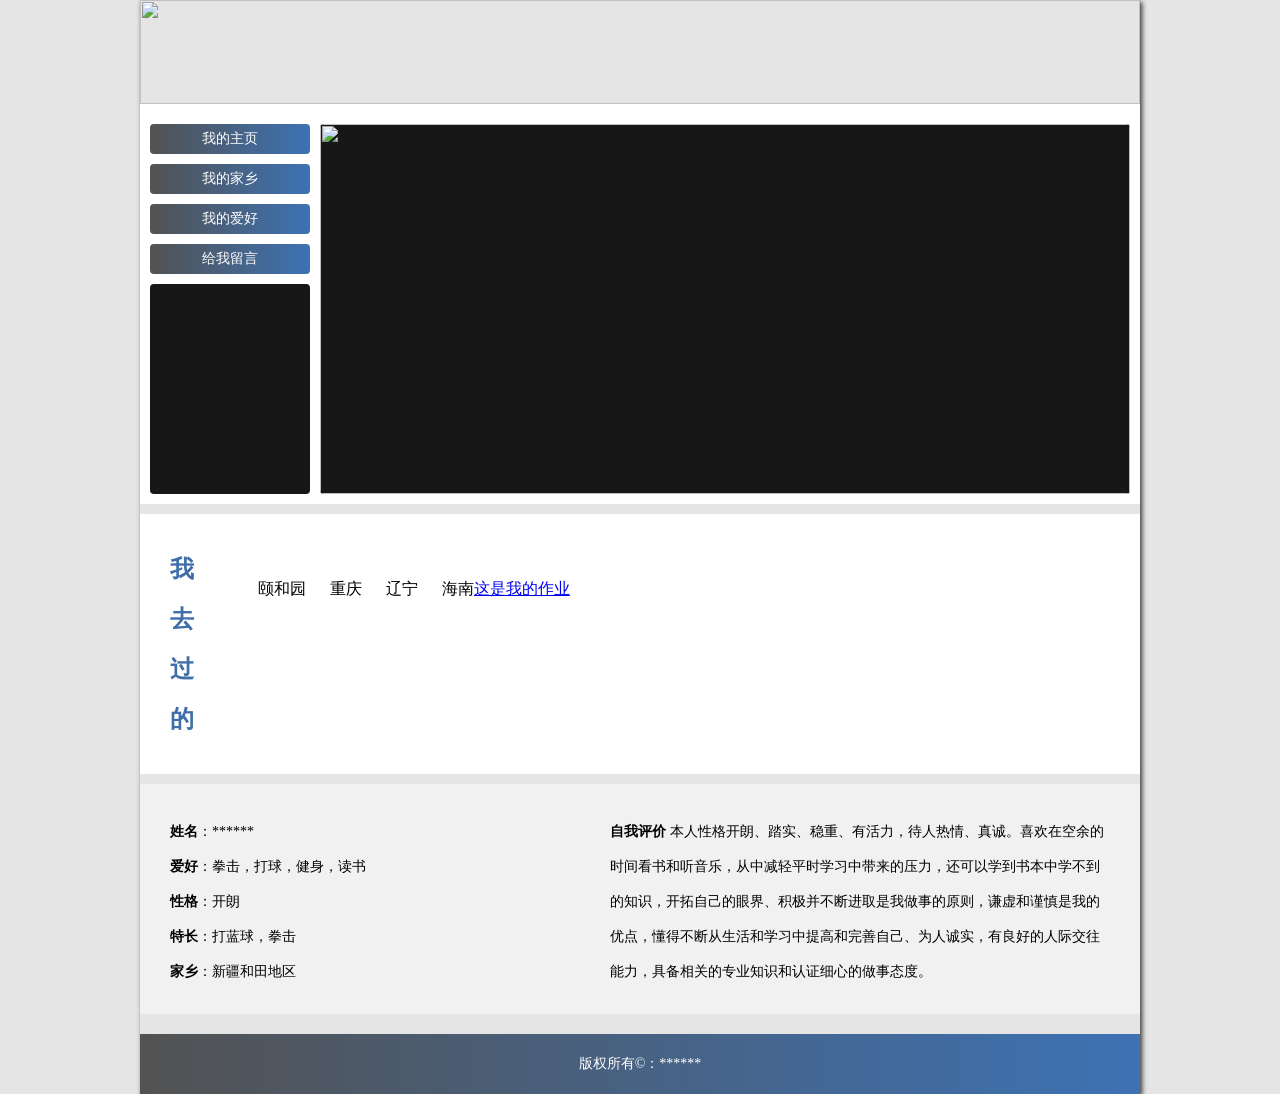
==== index.html @ a72dc168 "Update index.html" ====
<!DOCTYPE html>
<html lang="en">

<head>
    <meta charset="UTF-8">
    <meta http-equiv="X-UA-Compatible" content="IE=edge">
    <meta name="viewport" content="width=device-width, initial-scale=1.0">
    <title>个人博客</title>
    <link rel="stylesheet" href="css.css">
</head>

<body>
    <div id="bigbox">
        <div id="title">
            <img src="picture/bg.png" alt="">
            <div>
                <img src="picture/touxiang.png" alt="">
            </div>
        </div>
        <div id="mian">
            <div id="mian_left">
                <a href="">我的主页</a>
                <a href="jiaixang.html">我的家乡</a>
                <a href="aihao.html">我的爱好</a>
                <a href="liuyan.html">给我留言</a>
                <div id="bg2">
                    <img src="picture/bg2.png" alt="">
                </div>
            </div>
            <div id="mian_right">
                <div class="content">
                    <ul class="wrapper">
                        <li><img src="picture/banner.png"></li>
                        <li><img src="picture/banner1.png"></li>
                        <li><img src="picture/banner2.png"></li>
                        <li><img src="picture/banner.png"></li>
                    </ul>
                    <ul class="radius">
                    </ul>
                    <div class="prev">
                        <span>
                            < </span>
                    </div>
                    <div class="next">
                        <span>></span>
                    </div>
                </div>
            </div>
        </div>
        <div id="main2">
            <p class="title">
                我去过的
            </p>
            <div id="tupian">
                <img src="picture/l1.png" alt="">
                <p>颐和园</p>
            </div>
            <div id="tupian">
                <img src="picture/l2.png" alt="">
                <p>重庆</p>
            </div>
            <div id="tupian">
                <img src="picture/l3.png" alt="">
                <p>辽宁</p>
            </div>
            <div id="tupian">
                <img src="picture/l4.png" alt="">
                <p>海南<a href="https://github.com/Czl3174/Czl3174.github.io/blob/main/%E5%AE%9E%E9%AA%8C%E4%B8%89.html" title="欢迎访问我的作业!" target=_self>这是我的作业</a></p>
            </div>
        </div>
        <div id="main3">
            <p>
                <span>姓名</span>：******<br>
                <span>爱好</span>：拳击，打球，健身，读书<br>
                <span>性格</span>：开朗<br>
                <span>特长</span>：打蓝球，拳击<br>
                <span>家乡</span>：新疆和田地区
            </p>
            <p>
                <span>自我评价</span>
                本人性格开朗、踏实、稳重、有活力，待人热情、真诚。喜欢在空余的时间看书和听音乐，从中减轻平时学习中带来的压力，还可以学到书本中学不到的知识，开拓自己的眼界、积极并不断进取是我做事的原则，谦虚和谨慎是我的优点，懂得不断从生活和学习中提高和完善自己、为人诚实，有良好的人际交往能力，具备相关的专业知识和认证细心的做事态度。
            </p>
        </div>
        <footer>
            <p>版权所有©：******</p>
        </footer>
    </div>
</body>
<script src="js/js.js"></script>

</html>
---- css.css ----
* {
    margin: 0px;
    padding: 0px;
    list-style: none;
}

body {
    background-color: #E5E5E5;

}

#bigbox {
    width: 1000px;
    margin: 0 auto;
    -moz-box-shadow: 2px 2px 5px #333333;
    -webkit-box-shadow: 2px 2px 5px #333333;
    box-shadow: 2px 2px 5px #333333;
}

#title {
    position: relative;
    width: 1000px;
    font-size: 0px;
}

#title>img {
    width: 1000px;
    height: 104px;
}

#title div img {
    position: absolute;
    width: 80px;
    top: 12px;
    left: 50px;
    border-radius: 50%;
}

#mian {
    background-color: #fff;
    padding-top: 10px;
    font-size: 0px;
}

#mian>div {
    font-size: 16px;
}

#mian_left {
    width: 180px;
    display: inline-block;
    height: 390px;

}

#mian_left a {
    display: inline-block;
    text-align: center;
    width: 160px;
    background: #525252;
    /* fallback for old browsers */
    background: -webkit-linear-gradient(to right, rgb(82, 82, 82), rgb(61, 114, 180));
    /* Chrome 10-25, Safari 5.1-6 */
    background: linear-gradient(to right, rgb(82, 82, 82), rgb(61, 114, 180));
    /* W3C, IE 10+/ Edge, Firefox 16+, Chrome 26+, Opera 12+, Safari 7+ */
    height: 30px;
    margin-left: 10px;
    text-decoration: none;
    color: #fff;
    line-height: 30px;
    border-radius: 4px;
    margin-top: 10px;
    font-size: 14px;
}

#mian_left a:hover {
    color: #171717;
    font-weight: bold;
}

#mian_right {
    height: 370px;
    width: 810px;
    background-color: #171717;
    display: inline-block;
    border-radius: 4px;
    overflow: hidden;
}

#bg2 {
    margin-top: 10px;
    width: 160px;
    margin-left: 10px;
    height: 210px;
    background-color: #171717;
    border-radius: 4px;
    overflow: hidden;
}

* {
    margin: 0;
    padding: 0;
}

.content {
    width: 810px;
    height: 370px;
    position: relative;
    overflow: hidden;
    margin: 0 auto;
}

.wrapper {
    width: 400%;
    height: 100%;
    margin: 0;
    padding: 0;
    position: absolute;
    top: 0;
    left: 0;
    display: flex;
    transition: none;
}

.wrapper li {
    flex: 1;
    list-style: none;
    margin: 0;
    padding: 0;
}

.wrapper li img {
    width: 810px;
    height: 370px;
}

.radius {
    height: 12px;
    margin: 0;
    padding: 0;
    position: absolute;
    bottom: 10px;
    left: 10px;
    display: flex;
    align-items: center;
}

.radius li {
    width: 8px;
    height: 8px;
    border-radius: 50%;
    background-color: white;
    opacity: 0.6;
    margin: 0 3px;
    padding: 0;
    list-style: none;
}

.radius-active {
    opacity: 1 !important;
    border: 2px solid rgb(255, 255, 255, 0.5);
    background-clip: padding-box;
}

.prev {
    width: 23px;
    line-height: 34px;
    text-align: center;
    position: absolute;
    left: 0;
    top: 50%;
    margin-top: -17px;
    background-color: darkgray;
    opacity: 0;
}

.next {
    width: 23px;
    line-height: 34px;
    text-align: center;
    position: absolute;
    right: 0;
    top: 50%;
    margin-top: -17px;
    background-color: darkgray;
    opacity: 0;
}

.prev span,
.next span {
    font-weight: bold;
    color: white;
    font-size: 18px;
}

#bg2 img {
    width: 160px;
}

#main2 {
    padding-top: 30px;
    padding-bottom: 30px;
    font-size: 0px;
    width: 1000px;
    background-color: #fff;
    margin-top: 10px;
    display: flex;

}

#tupian {
    display: inline-block;
    text-align: center;
    margin-left: 24px;
    line-height: 30px;

}

#tupian img {
    height: 200px;
    border-radius: 4px;
}

.title {
    display: inline-block;
    font-size: 24px !important;
    width: 24px;
    margin-left: 30px;
    font-weight: bold;
    color: #3F6EA9;
    line-height: 50px;
    margin-right: 40px;
}

#main2 p {
    font-size: 16px;
}

#main3 {
    position: relative;
    width: 1000px;
    height: 170px;
    padding-top: 30px;
    padding-bottom: 30px;
    background-color: #F1F1F1;
    margin-top: 10px;
    margin-bottom: 20px;
}

#main3 p {
    font-size: 14px;
    line-height: 35px;
    margin-left: 30px;
}

#main3 p:last-child {
    position: absolute;
    right: 30px;
    top: 30px;
    width: 500px;
}

#main3 span {
    font-weight: bold;
}

footer {
    width: 1000px;
    text-align: center;
    line-height: 60px;
    background: #525252;
    /* fallback for old browsers */
    background: -webkit-linear-gradient(to right, rgb(82, 82, 82), rgb(61, 114, 180));
    /* Chrome 10-25, Safari 5.1-6 */
    background: linear-gradient(to right, rgb(82, 82, 82), rgb(61, 114, 180));
    /* W3C, IE 10+/ Edge, Firefox 16+, Chrome 26+, Opera 12+, Safari 7+ */
    color: #fff;
    font-size: 14px;
}

#main4 {
    width: 1000px;
    margin-top: 10px;
    margin-bottom: 20px;
    padding-top: 30px;
    padding-bottom: 30px;
    background-color: #F1F1F1;
}

#main4 p {
    width: 980px;
    margin-left: 10px;
    text-indent: 28px;
    font-size: 16px;
    line-height: 30px;
}

#main4 span {
    font-size: 30px;
    font-weight: bold;
}

#main5 {
    width: 1000px;
    margin-top: 10px;
    margin-bottom: 20px;
    padding-top: 30px;
    padding-bottom: 30px;
    line-height: 50px;
    background-color: #F1F1F1;
}

#main5 h3 {
    text-align: center;
}

#main5 div {
    margin: 0 auto;
    width: 300px;
}

#main5 span {
    display: inline-block;
    width: 70px;
}

button {
    width: 100px;
    height: 30px;
    margin-left: 80px;
}
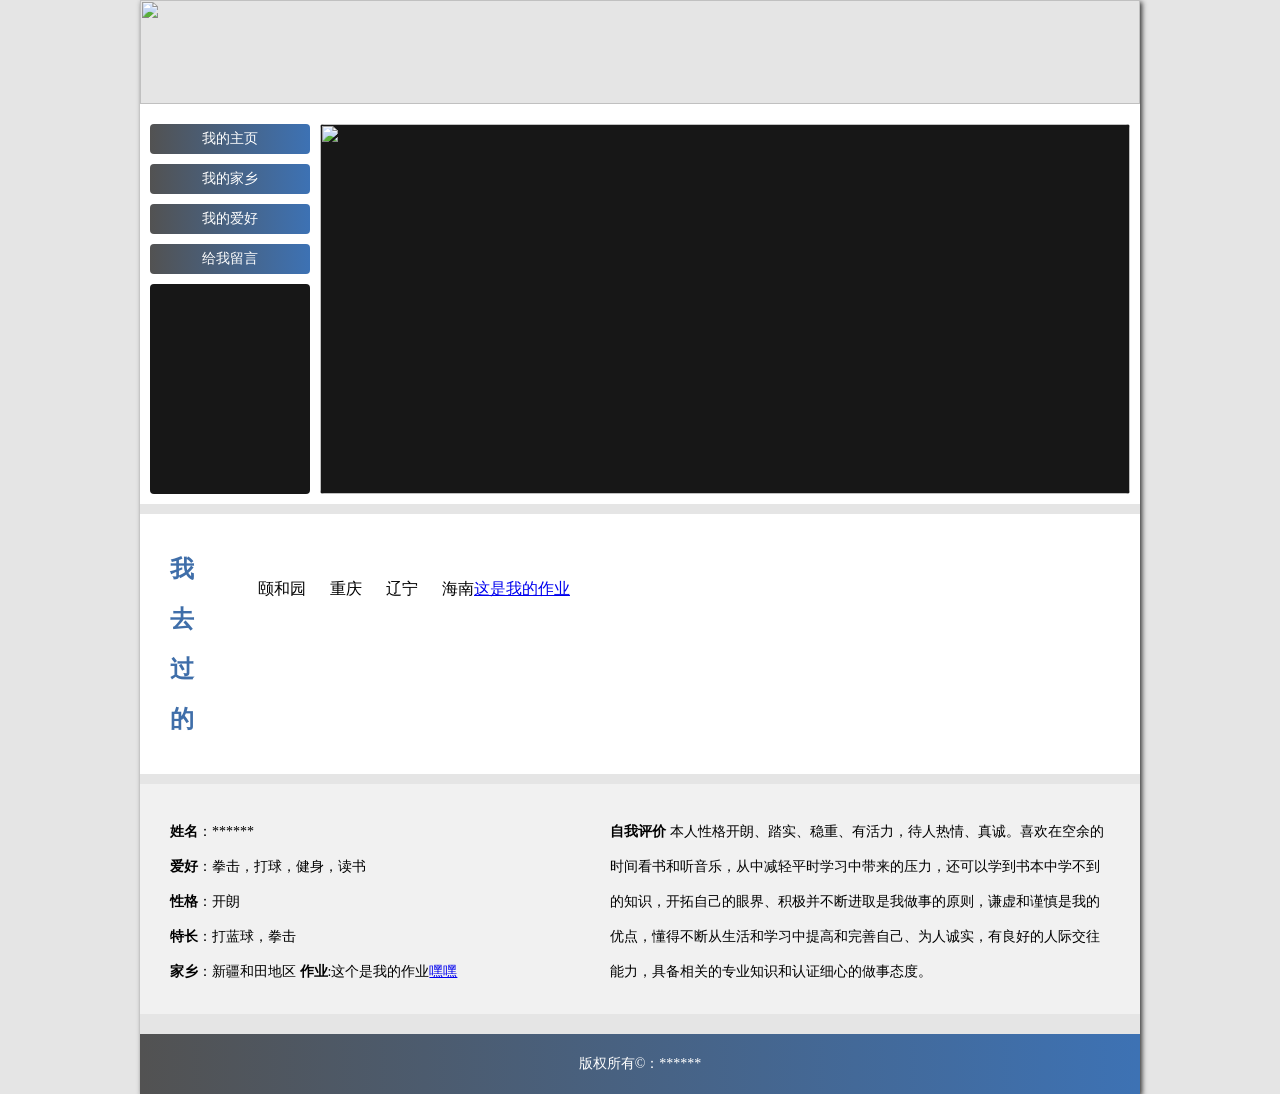
==== commit 67cbddd3: "Update index.html" ====
--- a/index.html
+++ b/index.html
@@ -75,6 +75,7 @@
                 <span>性格</span>：开朗<br>
                 <span>特长</span>：打蓝球，拳击<br>
                 <span>家乡</span>：新疆和田地区
+                <span>作业</span>:这个是我的作业<a href="实验三.hmtl" title="这个是我的作业哦！">嘿嘿</a>
             </p>
             <p>
                 <span>自我评价</span>
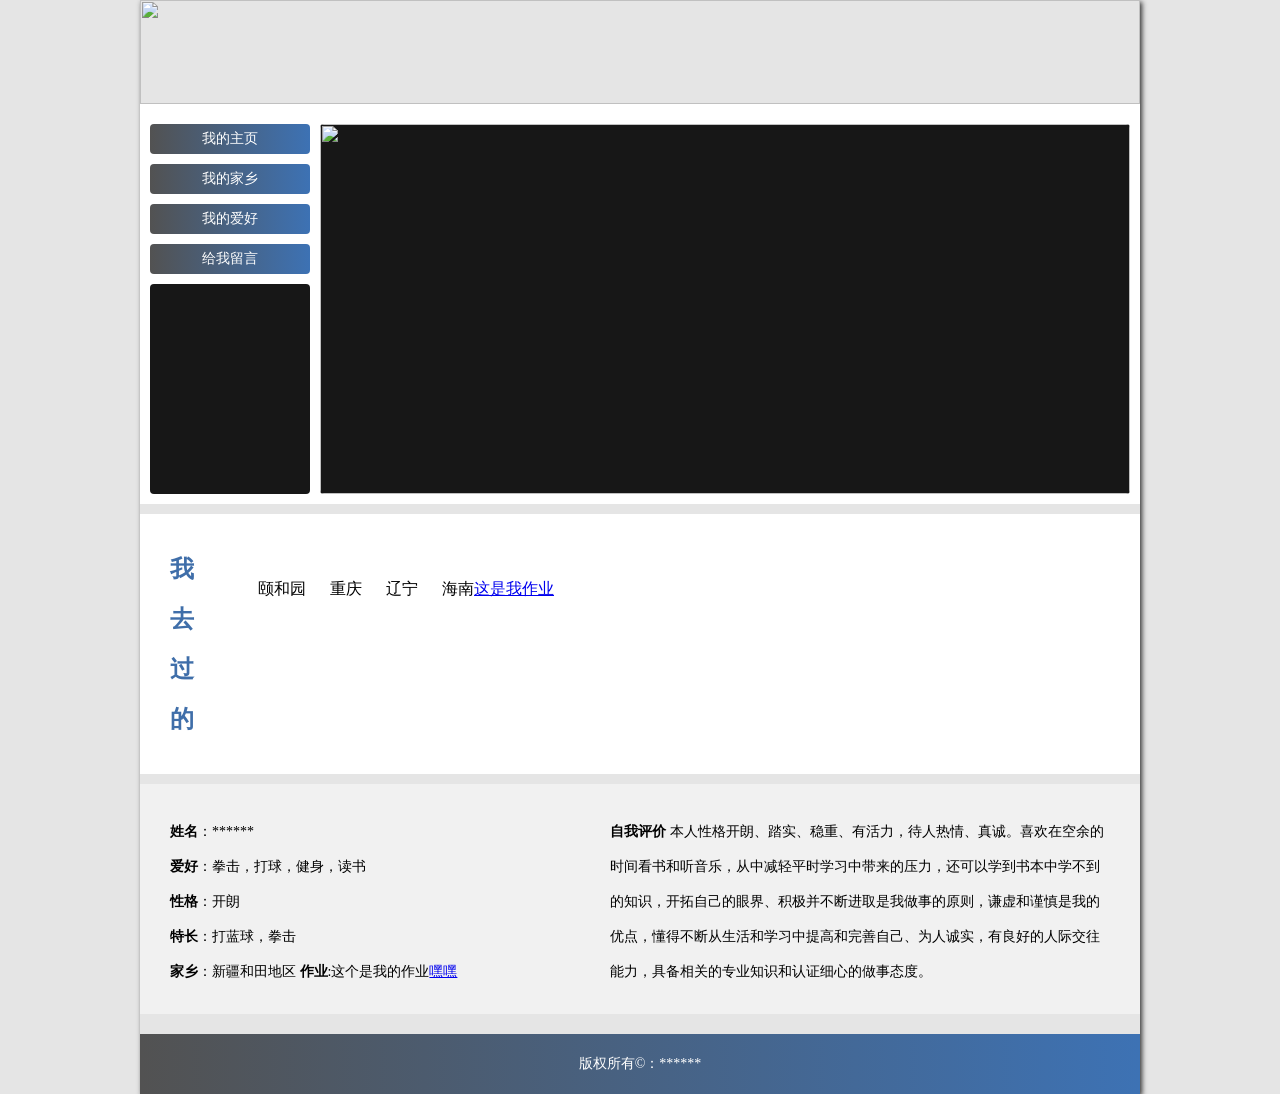
==== commit 69b741fc: "Update index.html" ====
--- a/index.html
+++ b/index.html
@@ -65,7 +65,7 @@
             </div>
             <div id="tupian">
                 <img src="picture/l4.png" alt="">
-                <p>海南<a href="https://github.com/Czl3174/Czl3174.github.io/blob/main/%E5%AE%9E%E9%AA%8C%E4%B8%89.html" title="欢迎访问我的作业!" target=_self>这是我的作业</a></p>
+                <p>海南<a href="实验三.html">这是我作业</a></p>
             </div>
         </div>
         <div id="main3">
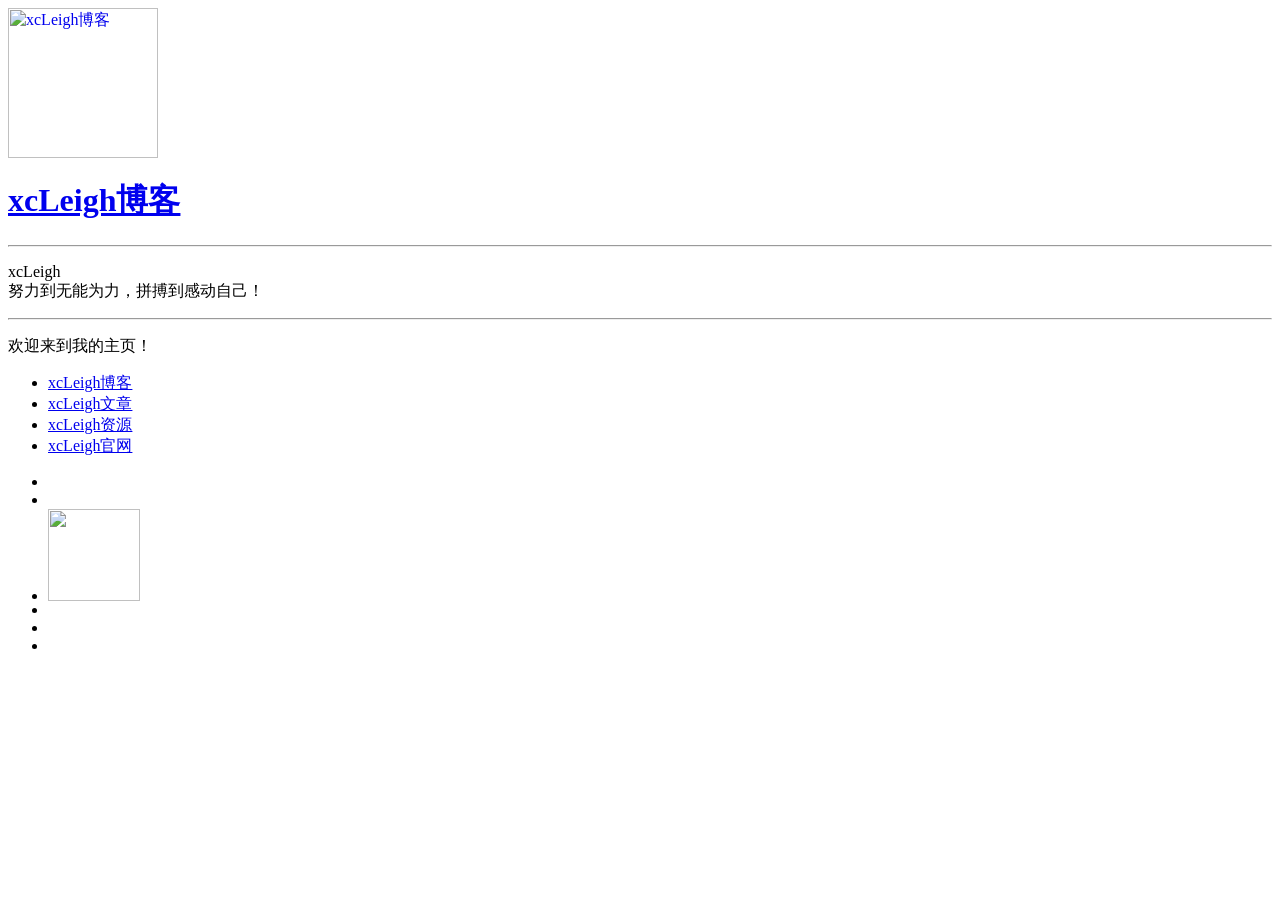
==== commit 4782cf60: "Add files via upload" ====
--- a/index.html
+++ b/index.html
@@ -1,92 +1,86 @@
-<!DOCTYPE html>
-<html lang="en">
-
-<head>
-    <meta charset="UTF-8">
-    <meta http-equiv="X-UA-Compatible" content="IE=edge">
-    <meta name="viewport" content="width=device-width, initial-scale=1.0">
-    <title>个人博客</title>
-    <link rel="stylesheet" href="css.css">
-</head>
-
-<body>
-    <div id="bigbox">
-        <div id="title">
-            <img src="picture/bg.png" alt="">
-            <div>
-                <img src="picture/touxiang.png" alt="">
-            </div>
-        </div>
-        <div id="mian">
-            <div id="mian_left">
-                <a href="">我的主页</a>
-                <a href="jiaixang.html">我的家乡</a>
-                <a href="aihao.html">我的爱好</a>
-                <a href="liuyan.html">给我留言</a>
-                <div id="bg2">
-                    <img src="picture/bg2.png" alt="">
-                </div>
-            </div>
-            <div id="mian_right">
-                <div class="content">
-                    <ul class="wrapper">
-                        <li><img src="picture/banner.png"></li>
-                        <li><img src="picture/banner1.png"></li>
-                        <li><img src="picture/banner2.png"></li>
-                        <li><img src="picture/banner.png"></li>
-                    </ul>
-                    <ul class="radius">
-                    </ul>
-                    <div class="prev">
-                        <span>
-                            < </span>
-                    </div>
-                    <div class="next">
-                        <span>></span>
-                    </div>
-                </div>
-            </div>
-        </div>
-        <div id="main2">
-            <p class="title">
-                我去过的
-            </p>
-            <div id="tupian">
-                <img src="picture/l1.png" alt="">
-                <p>颐和园</p>
-            </div>
-            <div id="tupian">
-                <img src="picture/l2.png" alt="">
-                <p>重庆</p>
-            </div>
-            <div id="tupian">
-                <img src="picture/l3.png" alt="">
-                <p>辽宁</p>
-            </div>
-            <div id="tupian">
-                <img src="picture/l4.png" alt="">
-                <p>海南<a href="实验三.html">这是我作业</a></p>
-            </div>
-        </div>
-        <div id="main3">
-            <p>
-                <span>姓名</span>：******<br>
-                <span>爱好</span>：拳击，打球，健身，读书<br>
-                <span>性格</span>：开朗<br>
-                <span>特长</span>：打蓝球，拳击<br>
-                <span>家乡</span>：新疆和田地区
-                <span>作业</span>:这个是我的作业<a href="实验三.hmtl" title="这个是我的作业哦！">嘿嘿</a>
-            </p>
-            <p>
-                <span>自我评价</span>
-                本人性格开朗、踏实、稳重、有活力，待人热情、真诚。喜欢在空余的时间看书和听音乐，从中减轻平时学习中带来的压力，还可以学到书本中学不到的知识，开拓自己的眼界、积极并不断进取是我做事的原则，谦虚和谨慎是我的优点，懂得不断从生活和学习中提高和完善自己、为人诚实，有良好的人际交往能力，具备相关的专业知识和认证细心的做事态度。
-            </p>
-        </div>
-        <footer>
-            <p>版权所有©：******</p>
-        </footer>
-    </div>
-</body>
-<script src="js/js.js"></script>
-
-</html>
+<body>
+    <span class="mobile btn-mobile-menu">
+        <i class="fa fa-bars btn-mobile-menu__icon"></i>
+        <i class="fa fa-chevron-circle-up btn-mobile-close__icon hidden"></i>
+    </span>
+    <div class="panel-main">
+        <div class="panel-main__inner panel-inverted">
+            <div class="panel-main__content">
+                <a href="https://blog.csdn.net/weixin_43151418?type=blog" title="xcLeigh博客"><img src="img/girl.png"
+                        width="150" alt="xcLeigh博客" class="panel-cover__logo logo"></a>
+                <h1 class="panel-cover__title panel-title"><a href="https://blog.csdn.net/weixin_43151418?type=blog"
+                        title="xcLeigh">xcLeigh博客</a></h1>
+                <span class="panel-cover__subtitle panel-subtitle">
+                    <hr class="panel-cover__divider">
+                    <p class="panel-cover__description">xcLeigh</br>努力到无能为力，拼搏到感动自己！</p>
+                    <hr class="panel-cover__divider">
+                    <p class="panel-cover__description">欢迎来到我的主页！</p>
+                    <div class="navigation-wrapper">
+                        <div>
+                            <nav class="cover-navigation cover-navigation--primary">
+                                <ul class="navigation">
+                                    <li class="navigation__item"><a href="https://blog.csdn.net/weixin_43151418"
+                                            title="xcLeigh博客">xcLeigh博客</a></li>
+                                    <li class="navigation__item"><a
+                                            href="https://blog.csdn.net/weixin_43151418?type=blog"
+                                            title="xcLeigh文章">xcLeigh文章</a></li>
+                                    <li class="navigation__item"><a
+                                            href="https://blog.csdn.net/weixin_43151418?type=download"
+                                            title="xcLeigh资源">xcLeigh资源</a></li>
+                                    <li class="navigation__item"><a href="https://www.xcsharp.top/"
+                                            title="xcLeigh官网">xcLeigh官网</a></li>
+                                </ul>
+                            </nav>
+                        </div>
+                        <div>
+                            <nav class="cover-navigation navigation--social">
+                                <ul class="navigation">
+                                    <li class="navigation__item">
+                                        <a href="https://blog.csdn.net/weixin_43151418?type=blog" title="我的博客"
+                                            target="_blank">
+                                            <i class="social fa fa-weibo"></i>
+                                        </a>
+                                    </li>
+                                    <li class="navigation__item">
+                                        <a href="http://wpa.qq.com/msgrd?v=3&uin=1376174032&site=qq&menu=yes" title="QQ"
+                                            target="_blank">
+                                            <i class="social fa fa-qq"></i>
+                                        </a>
+                                    </li>
+                                    <li class="navigation__item">
+                                        <a data-v="" href="#" title="扫一扫加我微信" class="wechat">
+                                            <div data-v="" class="qrCode">
+                                                <img data-v="" src="img/csdn.png" width="92"
+                                                    onclick="window.open('https://blog.csdn.net/weixin_43151418?type=blog')">
+                                                <div data-v="" class="triangle-down"></div>
+                                            </div>
+                                            <i class="social fa fa-weixin"></i>
+                                        </a>
+                                    </li>
+                                    <li class="navigation__item">
+                                        <a href="https://blog.csdn.net/weixin_43151418?type=download" title="资源源码"
+                                            target="_blank">
+                                            <i class="social fa fa-telegram"></i>
+                                        </a>
+                                    </li>
+                                    <li class="navigation__item">
+                                        <a href="https://blog.csdn.net/weixin_43151418?type=blog" rel="author"
+                                            title="RSS" target="_blank">
+                                            <i class="social fa fa-rss"></i>
+                                        </a>
+                                    </li>
+                                    <li class="navigation__item">
+                                        <a href="mailto:1376174032@qq.com" title="发邮件给我">
+                                            <i class="social fa fa-envelope"></i>
+                                        </a>
+                                    </li>
+                                </ul>
+                            </nav>
+                        </div>
+                    </div>
+            </div>
+        </div>
+        <div class="panel-cover--overlay cover-slate"></div>
+    </div>
+    </header>
+</body>
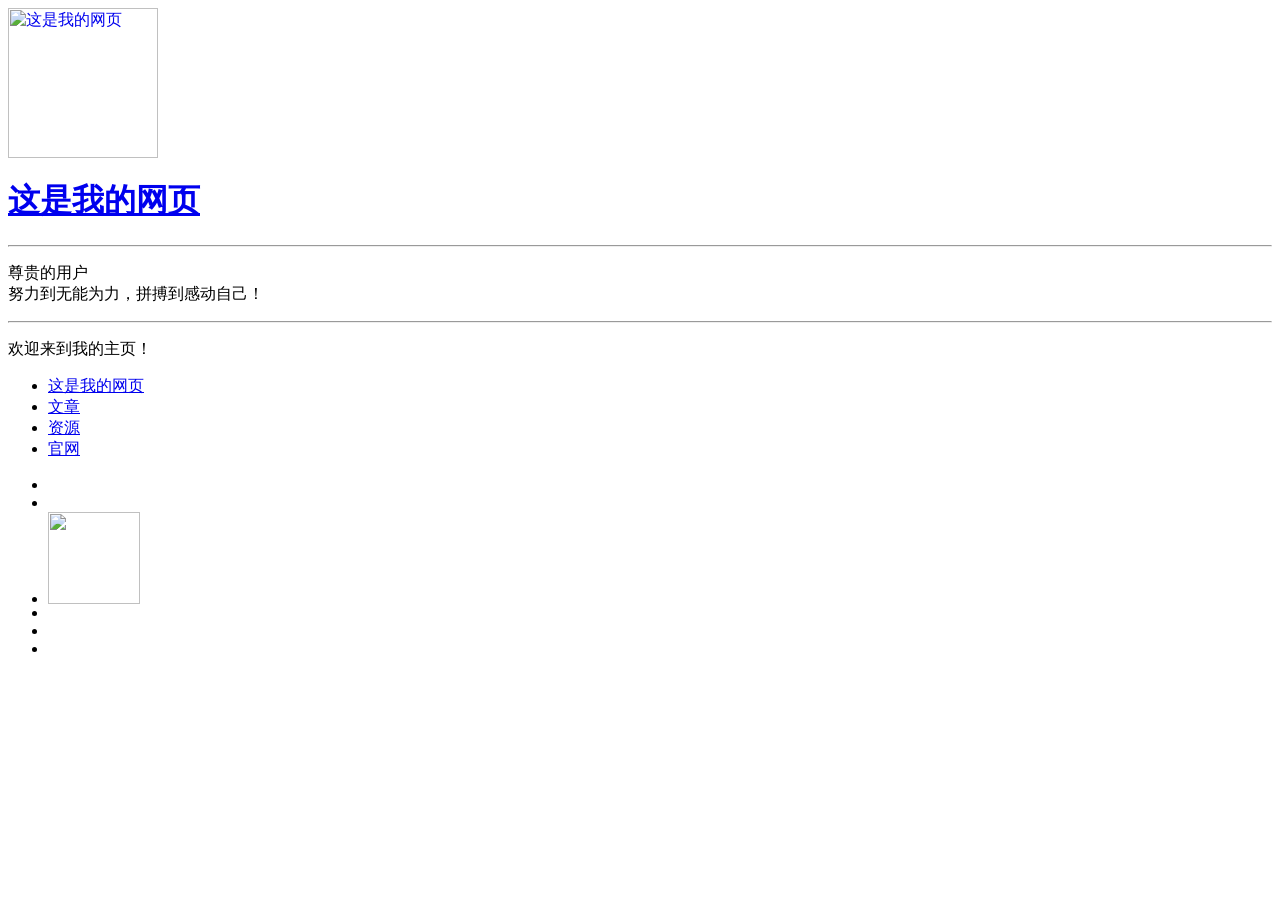
==== commit 2504554c: "Update index.html" ====
--- a/index.html
+++ b/index.html
@@ -6,13 +6,13 @@
     <div class="panel-main">
         <div class="panel-main__inner panel-inverted">
             <div class="panel-main__content">
-                <a href="https://blog.csdn.net/weixin_43151418?type=blog" title="xcLeigh博客"><img src="img/girl.png"
-                        width="150" alt="xcLeigh博客" class="panel-cover__logo logo"></a>
+                <a href="wallhaven-2879mg.png" title="小测试"><img src="img/wallhaven-2879mg" width="150" alt="这是我的网页"
+                        class="panel-cover__logo logo"></a>
                 <h1 class="panel-cover__title panel-title"><a href="https://blog.csdn.net/weixin_43151418?type=blog"
-                        title="xcLeigh">xcLeigh博客</a></h1>
+                        title="尊贵的用户">这是我的网页</a></h1>
                 <span class="panel-cover__subtitle panel-subtitle">
                     <hr class="panel-cover__divider">
-                    <p class="panel-cover__description">xcLeigh</br>努力到无能为力，拼搏到感动自己！</p>
+                    <p class="panel-cover__description">尊贵的用户</br>努力到无能为力，拼搏到感动自己！</p>
                     <hr class="panel-cover__divider">
                     <p class="panel-cover__description">欢迎来到我的主页！</p>
                     <div class="navigation-wrapper">
@@ -20,15 +20,15 @@
                             <nav class="cover-navigation cover-navigation--primary">
                                 <ul class="navigation">
                                     <li class="navigation__item"><a href="https://blog.csdn.net/weixin_43151418"
-                                            title="xcLeigh博客">xcLeigh博客</a></li>
+                                            title="这是我的网页">这是我的网页</a></li>
                                     <li class="navigation__item"><a
-                                            href="https://blog.csdn.net/weixin_43151418?type=blog"
-                                            title="xcLeigh文章">xcLeigh文章</a></li>
+                                            href="https://blog.csdn.net/weixin_43151418?type=blog" title="这是我的网页">文章</a>
+                                    </li>
                                     <li class="navigation__item"><a
                                             href="https://blog.csdn.net/weixin_43151418?type=download"
-                                            title="xcLeigh资源">xcLeigh资源</a></li>
+                                            title="这是我的网页">资源</a></li>
                                     <li class="navigation__item"><a href="https://www.xcsharp.top/"
-                                            title="xcLeigh官网">xcLeigh官网</a></li>
+                                            title="这是我的网页">官网</a></li>
                                 </ul>
                             </nav>
                         </div>
@@ -83,4 +83,4 @@
         <div class="panel-cover--overlay cover-slate"></div>
     </div>
     </header>
-</body>+</body>
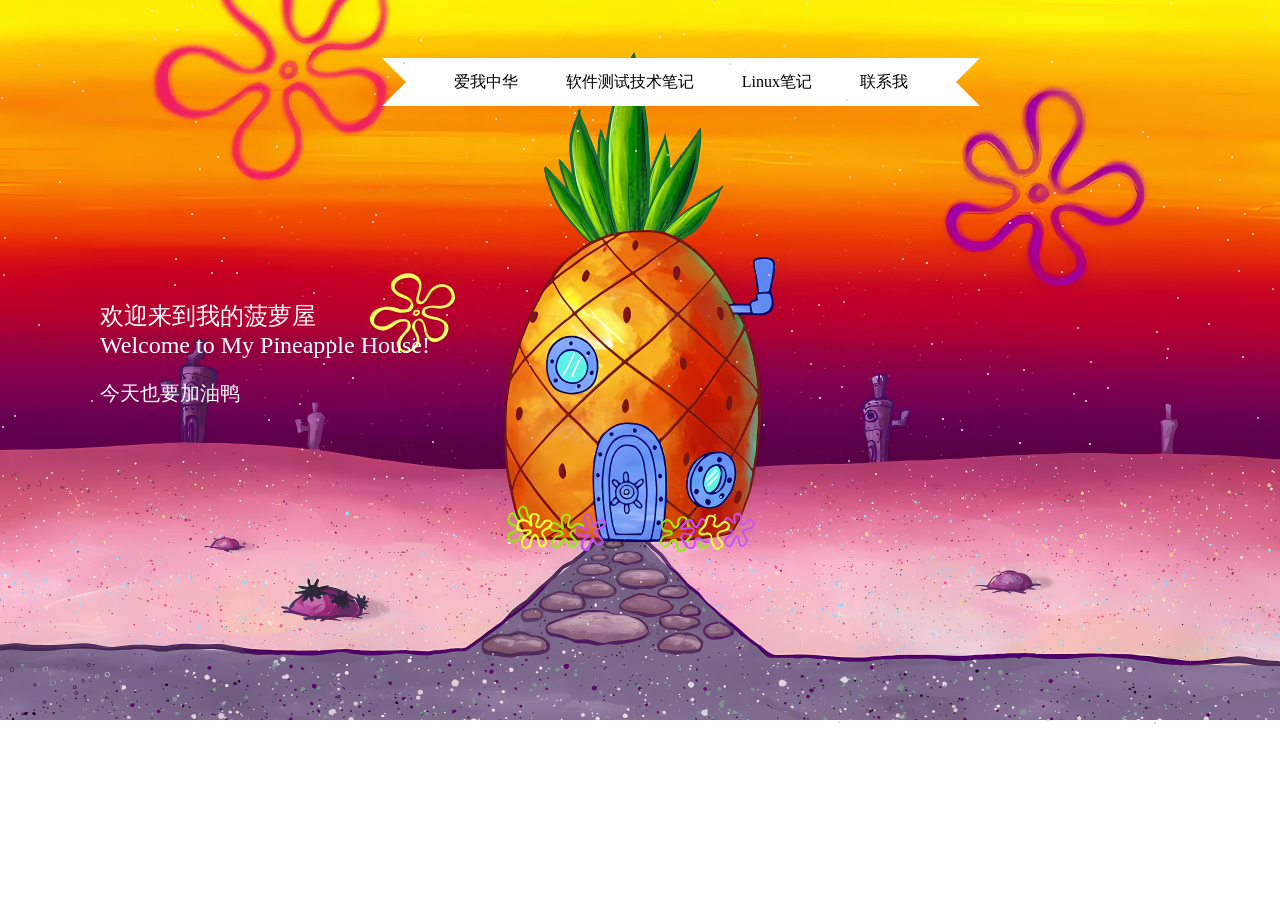
==== commit 0b3dd72c: "Add files via upload" ====
--- a/index.html
+++ b/index.html
@@ -1,86 +1,289 @@
+<!DOCTYPE html>
+<html>
+
+<head>
+    <meta charset="utf-8">
+    <title>主页</title>
+    <style>
+        * {
+            margin: 0;
+            padding: 0
+        }
+
+        .home {
+            height: 100%;
+            overflow: hidden;
+        }
+
+        .content {
+            perspective: 340px;
+            width: 100%;
+            position: relative;
+        }
+
+        h1 {
+            color: white;
+            text-align: center;
+        }
+
+        span {
+            display: block;
+            text-align: center;
+        }
+
+        .stars {
+            position: absolute;
+            top: 50%;
+            left: 50%;
+            width: 2px;
+            height: 2px;
+            z-index: 999;
+            border-radius: 50%;
+            box-shadow: -447px 387px #c4c4c4, -401px 118px #fafafa, -109px 217px #d9d9d9, -680px -436px #e3e3e3, 514px 360px #cccccc, -708px 298px #e8e8e8, -696px -270px #ededed, 116px -128px #f7f7f7, 179px 35px white, -404px -90px whitesmoke, -331px -309px #c4c4c4, -363px -24px #d1d1d1, 277px 416px #fafafa, -145px -244px whitesmoke, 123px 62px #d4d4d4, -407px 418px #d9d9d9, 535px 237px #d9d9d9, -466px -78px #f7f7f7, 257px 287px #dedede, 327px -398px #e0e0e0, -602px -38px #c2c2c2, 128px 398px #e6e6e6, 274px -446px #d1d1d1, -602px -298px #c7c7c7, 526px -5px #c4c4c4, -90px -158px #fcfcfc, 5px 294px whitesmoke, -633px 229px #c4c4c4, -475px 427px #dedede, 586px -453px #f2f2f2, 180px -432px #c7c7c7, -637px -88px #cfcfcf, -453px 308px #d6d6d6, -111px 1px #d9d9d9, 573px -450px #ededed, 198px 300px #d6d6d6, -355px 166px #dedede, -715px 13px #e3e3e3, 262px -104px #d1d1d1, 147px 325px #dbdbdb, 1px 399px #dbdbdb, 286px -100px white, 43px -329px #e8e8e8, 617px 55px #d9d9d9, -168px -392px #cccccc, 84px 219px #c9c9c9, 507px -226px #d9d9d9, -327px -70px #e6e6e6, 386px -212px #c4c4c4, -717px 4px #cfcfcf, 502px -231px #e3e3e3, 302px 56px #ededed, 649px 341px #c7c7c7, 569px 350px #c9c9c9, 516px -31px #e6e6e6, 689px 447px #c2c2c2, 591px -206px #fafafa, 422px -137px #e6e6e6, -510px -324px #cccccc, -649px 287px #c2c2c2, -194px -48px #f7f7f7, -279px -329px #d1d1d1, -406px 478px #dbdbdb, -735px -87px #c9c9c9, 30px -197px #dedede, -564px 233px #e6e6e6, -486px -324px #ededed, -54px -7px #ededed, -441px -194px #e3e3e3, -133px -95px #e0e0e0, -722px -73px #d6d6d6, 595px 423px #ededed, 568px -39px #ededed, 370px 377px #d1d1d1, -419px -102px #fcfcfc, -450px 109px #c4c4c4, -57px -119px #d1d1d1, -582px 150px #e6e6e6, 206px -263px #cfcfcf, 582px -461px #c9c9c9, -268px -141px #d9d9d9, -148px 291px #c7c7c7, 254px -179px #c9c9c9, 725px 424px #f0f0f0, 391px -150px #ebebeb, 89px -299px #d4d4d4, 170px 1px #c9c9c9, 243px 209px #c7c7c7, 27px 460px #c9c9c9, -465px -380px #d4d4d4, 530px -360px whitesmoke, -626px 53px #e0e0e0, 706px 218px #d9d9d9, 40px -82px #cccccc, -5px -212px #e6e6e6, -742px 33px #ebebeb, -714px 478px #e0e0e0, -585px -125px #cccccc, -216px 348px #cfcfcf, 601px 332px #ededed, 344px -88px #c4c4c4, 659px -22px #d1d1d1, -411px 188px #d6d6d6, -423px -206px #fcfcfc, -359px -136px #cfcfcf, 612px 406px whitesmoke, 725px 96px whitesmoke, 363px -446px white, -204px 325px #c9c9c9, 740px 176px #fafafa, -489px -352px white, -638px 64px #dbdbdb, 537px -65px #dbdbdb, 151px -32px #ebebeb, 681px 212px #fcfcfc, 604px -149px #e6e6e6, -542px -398px #c4c4c4, -707px 66px whitesmoke, -381px 258px #cfcfcf, -30px 332px #d6d6d6, 512px -381px #c9c9c9, 195px 288px #cccccc, -278px 479px #c7c7c7, 27px -208px #d6d6d6, -288px 15px white, -680px 248px #dedede, 433px 31px #c9c9c9, 150px -206px #d4d4d4, -79px 247px white, -594px 115px #e0e0e0, 99px 292px #e0e0e0, 673px -269px #dedede, -257px -64px #d1d1d1, 449px 81px #f2f2f2, 18px -99px #d1d1d1, -694px 415px #f7f7f7, 240px 264px #e0e0e0, 450px -172px white, 383px 7px #e8e8e8, 338px -73px #c9c9c9, 291px -19px #ebebeb, 659px 137px #d1d1d1, 602px -6px #fcfcfc, 554px 249px #ebebeb, 625px 356px #d9d9d9, 579px -183px #d6d6d6, -20px 250px white, -401px 431px #c4c4c4, -645px -232px #cccccc, -265px -148px white, 553px 258px #d1d1d1, 166px -360px #ebebeb, 719px 51px #ededed, 612px -129px #ebebeb, -465px -104px #f2f2f2, -154px -121px #d9d9d9, -1px 330px #f2f2f2, -666px 248px #f7f7f7, -720px 264px #ededed, 148px -365px #e6e6e6, -388px -349px #c4c4c4, 128px -88px #e3e3e3, -683px -274px #fafafa, -341px 41px #c9c9c9, -59px -471px #f0f0f0, -3px -427px #c2c2c2, 418px 167px #d6d6d6, 343px 247px #c7c7c7, 623px -347px #d1d1d1, 716px -217px white, 243px -409px whitesmoke, -75px -126px #d6d6d6, -730px -91px #c9c9c9, -210px -397px #cfcfcf, -349px 180px #c9c9c9, -567px -281px #e0e0e0, -460px 381px #fcfcfc, -310px -22px #ededed, 450px -1px #dbdbdb, -405px -328px #e3e3e3, 5px 332px #d6d6d6, -294px 302px #fcfcfc, -398px 97px whitesmoke, -696px 325px #cfcfcf, -589px 110px #d6d6d6, 353px -411px #dbdbdb, -697px -318px #ebebeb, -114px -72px #f0f0f0, 259px -193px #fcfcfc, 60px 26px #e6e6e6, -63px -232px white, 205px -372px #f7f7f7, -464px -333px #f2f2f2, -374px 123px white, -377px -386px #c7c7c7, -80px 337px #cccccc, 478px -178px #dbdbdb, 222px 420px #ebebeb, -707px 99px #c4c4c4, 716px -132px #fafafa, -253px -286px #e3e3e3, 646px 178px #f0f0f0, 201px 24px #d1d1d1, 178px -58px #c7c7c7, -557px 368px #ededed, 0px 219px #d9d9d9, -266px -269px #cccccc, 242px -197px #c9c9c9, -419px 193px #c2c2c2, -47px 91px #c7c7c7, -109px 75px #c2c2c2, -146px -453px #d6d6d6, 671px -350px #f2f2f2, 421px -91px #d9d9d9, 738px 19px #ededed, -316px -155px #dedede, 419px 244px #fcfcfc, -278px -418px #d6d6d6, -581px -181px #fcfcfc, 139px 264px #d9d9d9, 691px -11px #ebebeb, -622px 402px #c2c2c2, 219px 396px #f0f0f0, -149px -423px white, -716px -78px #d9d9d9, -590px 341px #e6e6e6, -208px 79px #d6d6d6, -227px -24px #f7f7f7, 239px 262px #d1d1d1, 740px 443px #f7f7f7, 509px 134px #d6d6d6, -555px 232px #e8e8e8, -67px -427px #cfcfcf, -368px 250px #f7f7f7, 715px -415px #fafafa, 411px -301px #f0f0f0, -322px 287px #d9d9d9, -429px -90px #f2f2f2, -327px -387px #f0f0f0, -491px 183px #c2c2c2, -133px 250px #d4d4d4, 538px 139px #e3e3e3, -417px -125px #f0f0f0, 653px -351px #e6e6e6, -549px 38px #d4d4d4, 602px 110px whitesmoke, 415px 105px #e0e0e0, -733px -371px #cfcfcf, 286px 403px #d4d4d4, 11px 320px #c4c4c4, -597px 158px whitesmoke, 716px -350px whitesmoke, 321px 67px #fafafa, -237px -300px #cfcfcf, 74px 152px #c9c9c9, 587px -123px #fcfcfc, 699px -332px whitesmoke, 399px 355px #f7f7f7, -323px 314px #dbdbdb, 89px 416px #c7c7c7, 445px 38px #e3e3e3, 572px 122px #c4c4c4, -258px 372px white, 49px 306px #d9d9d9, 437px -35px #dedede, 566px 174px #f2f2f2, 732px -299px whitesmoke, -410px 394px #ededed, 131px -415px white, 19px -326px #e8e8e8, -700px -188px #d1d1d1, 96px -1px #e0e0e0, -328px -396px #f0f0f0, -117px -214px #fcfcfc, -53px 261px #ebebeb, 80px 134px #d6d6d6, -364px -216px white, -636px -125px #dbdbdb, -639px -265px #e3e3e3, 208px 98px #c7c7c7, 172px 467px #e0e0e0, 435px 309px #e3e3e3, 194px -259px #f0f0f0, 209px -186px #c9c9c9, -312px 418px #fafafa, 229px 407px #c9c9c9, -449px -357px #fafafa, 674px 121px #e8e8e8, 608px -429px #ebebeb, -431px -428px #cfcfcf, 105px 462px #e3e3e3, -179px -372px #e3e3e3, 143px -317px #d6d6d6, -449px -149px #fafafa, -544px 250px #dedede, -220px -323px whitesmoke, 658px 8px whitesmoke, -656px -244px #e8e8e8, 347px 11px whitesmoke, 694px -230px #f7f7f7, -317px 1px #c4c4c4, 28px 23px #fcfcfc, -382px 321px #dbdbdb, 632px -74px #c4c4c4, 154px -245px #c2c2c2, -553px 337px #d6d6d6, -48px -243px #d1d1d1, 92px -391px #cccccc, -71px -256px #cfcfcf, -372px 57px #d9d9d9, 369px -140px #fcfcfc, 675px 81px #c2c2c2, -663px 254px #cccccc, 703px -203px #ededed, 74px -363px #c2c2c2, 643px -458px #d1d1d1, 198px 359px #cccccc, 265px 309px #d4d4d4, -353px -368px #e8e8e8, -465px 439px whitesmoke, 693px 360px #c9c9c9, 634px -397px #d1d1d1, 467px 25px whitesmoke, -558px -272px #e6e6e6, 671px 69px #dbdbdb, 407px 357px #cfcfcf, 379px 80px white, 10px -203px #c9c9c9, 104px -292px #f0f0f0, -667px -29px #d1d1d1, 557px -155px #e6e6e6, -505px 115px #cfcfcf, -605px 164px #f2f2f2, -108px -223px #e0e0e0, 523px -156px #ebebeb, 691px 230px white, -507px -13px #d1d1d1, -349px 332px #dedede, 520px 266px whitesmoke, -66px -250px #e6e6e6, -496px -449px #ebebeb, 414px -170px #dedede, -649px 230px #ebebeb, 598px -92px #c7c7c7, -638px 113px #c2c2c2, 151px 363px #f7f7f7, -445px -241px #f0f0f0, 527px -14px #dedede, 203px -61px #cfcfcf, -716px -284px #ebebeb, -525px 134px #c2c2c2;
+            animation: fly 15s linear infinite;
+            transform-style: preserve-3d;
+        }
+
+        .stars:before,
+        .stars:after {
+            content: "";
+            position: absolute;
+            width: inherit;
+            height: inherit;
+            box-shadow: inherit;
+        }
+
+        .stars:before {
+            transform: translateZ(-300px);
+            opacity: .6;
+        }
+
+        .stars:after {
+            transform: translateZ(-600px);
+            opacity: .4;
+        }
+
+        @keyframes fly {
+            from {
+                transform: translateZ(0px);
+                opacity: .6;
+            }
+
+            to {
+                transform: translateZ(200px);
+                opacity: .8;
+            }
+        }
+
+        .title {
+            position: absolute;
+            display: flex;
+            justify-content: left;
+            left: 100px;
+            right: 0;
+            top: 300px;
+            margin: auto;
+            bottom: 0;
+            color: #fff;
+            font-size: 24px;
+            font-weight: 500;
+        }
+
+        .titles {
+            position: absolute;
+            display: flex;
+            justify-content: left;
+            left: 100px;
+            right: 0;
+            top: 380px;
+            margin: auto;
+            bottom: 0;
+            color: #fff;
+            font-size: 20px;
+            font-weight: 500;
+        }
+
+
+        @keyframes downs {
+            from {
+                transform: translatey(0px);
+                opacity: .6;
+            }
+
+            to {
+                transform: translatey(30px);
+                opacity: .8;
+            }
+        }
+
+        .ribbon {
+            display: flex;
+            justify-content: center;
+            position: absolute;
+            right: 300px;
+            top: 50px;
+            margin: auto;
+        }
+
+        .ribbon:after,
+        .ribbon:before {
+            margin-top: 0.5em;
+            content: "";
+            display: flex;
+            ;
+            border: 1.5em solid #fff;
+        }
+
+        .ribbon:after {
+            border-right-color: transparent;
+        }
+
+        .ribbon:before {
+            border-left-color: transparent;
+        }
+
+        .ribbon a:link,
+        .ribbon a:visited {
+            color: #000;
+            text-decoration: none;
+            height: 3.5em;
+            overflow: hidden;
+        }
+
+        .ribbon span {
+            background: #fff;
+            display: inline-block;
+            line-height: 3em;
+            padding: 0 1.5em;
+            margin-top: 0.5em;
+            position: relative;
+            -webkit-transition: background-color 0.2s, margin-top 0.2s;
+            /* Saf3.2+, Chrome */
+            -moz-transition: background-color 0.2s, margin-top 0.2s;
+            /* FF4+ */
+            -ms-transition: background-color 0.2s, margin-top 0.2s;
+            /* IE10 */
+            -o-transition: background-color 0.2s, margin-top 0.2s;
+            /* Opera 10.5+ */
+            transition: background-color 0.2s, margin-top 0.2s;
+        }
+
+        .ribbon a:hover span {
+            background: #FFD204;
+            margin-top: 0;
+        }
+
+        .ribbon span:before {
+            content: "";
+            position: absolute;
+            top: 3em;
+            left: 0;
+            border-right: 0.5em solid #9B8651;
+            border-bottom: 0.5em solid #fff;
+        }
+
+        .ribbon span:after {
+            content: "";
+            position: absolute;
+            top: 3em;
+            right: 0;
+            border-left: 0.5em solid #9B8651;
+            border-bottom: 0.5em solid #fff;
+        }
+
+        .introduce {
+            display: flex;
+            flex-direction: column;
+        }
+
+        .introduce_item {
+            display: flex;
+            justify-content: center;
+            margin-top: 60px;
+        }
+
+        .introduce_item_img {
+            width: 800px;
+            height: 500px;
+        }
+
+        .introduce_item_title {
+            width: 300px;
+            font-size: 18px;
+            line-height: 36px;
+            align-self: center;
+            padding-left: 100px;
+        }
+
+        .introduce_item_titles {
+            width: 300px;
+            font-size: 18px;
+            line-height: 36px;
+            align-self: center;
+            padding-right: 100px;
+        }
+
+        audio {
+            position: fixed;
+            bottom: 50px;
+            right: 0;
+        }
+
+        .music_img {
+            position: fixed;
+            bottom: 50px;
+            right: 50px;
+            width: 40px;
+            height: 30px;
+            animation: muscis 5s linear infinite;
+        }
+
+        @keyframes muscis {
+            from {
+                transform: rotate (0deg);
+                opacity: .6;
+            }
+
+            to {
+                transform: rotate(360deg);
+                opacity: .8;
+            }
+        }
+
+        #footer {
+            display: flex;
+            justify-content: center;
+            margin-top: 50px;
+            overflow: hidden;
+        }
+    </style>
+
+</head>
+
 <body>
-    <span class="mobile btn-mobile-menu">
-        <i class="fa fa-bars btn-mobile-menu__icon"></i>
-        <i class="fa fa-chevron-circle-up btn-mobile-close__icon hidden"></i>
-    </span>
-    <div class="panel-main">
-        <div class="panel-main__inner panel-inverted">
-            <div class="panel-main__content">
-                <a href="wallhaven-2879mg.png" title="小测试"><img src="img/wallhaven-2879mg" width="150" alt="这是我的网页"
-                        class="panel-cover__logo logo"></a>
-                <h1 class="panel-cover__title panel-title"><a href="https://blog.csdn.net/weixin_43151418?type=blog"
-                        title="尊贵的用户">这是我的网页</a></h1>
-                <span class="panel-cover__subtitle panel-subtitle">
-                    <hr class="panel-cover__divider">
-                    <p class="panel-cover__description">尊贵的用户</br>努力到无能为力，拼搏到感动自己！</p>
-                    <hr class="panel-cover__divider">
-                    <p class="panel-cover__description">欢迎来到我的主页！</p>
-                    <div class="navigation-wrapper">
-                        <div>
-                            <nav class="cover-navigation cover-navigation--primary">
-                                <ul class="navigation">
-                                    <li class="navigation__item"><a href="https://blog.csdn.net/weixin_43151418"
-                                            title="这是我的网页">这是我的网页</a></li>
-                                    <li class="navigation__item"><a
-                                            href="https://blog.csdn.net/weixin_43151418?type=blog" title="这是我的网页">文章</a>
-                                    </li>
-                                    <li class="navigation__item"><a
-                                            href="https://blog.csdn.net/weixin_43151418?type=download"
-                                            title="这是我的网页">资源</a></li>
-                                    <li class="navigation__item"><a href="https://www.xcsharp.top/"
-                                            title="这是我的网页">官网</a></li>
-                                </ul>
-                            </nav>
-                        </div>
-                        <div>
-                            <nav class="cover-navigation navigation--social">
-                                <ul class="navigation">
-                                    <li class="navigation__item">
-                                        <a href="https://blog.csdn.net/weixin_43151418?type=blog" title="我的博客"
-                                            target="_blank">
-                                            <i class="social fa fa-weibo"></i>
-                                        </a>
-                                    </li>
-                                    <li class="navigation__item">
-                                        <a href="http://wpa.qq.com/msgrd?v=3&uin=1376174032&site=qq&menu=yes" title="QQ"
-                                            target="_blank">
-                                            <i class="social fa fa-qq"></i>
-                                        </a>
-                                    </li>
-                                    <li class="navigation__item">
-                                        <a data-v="" href="#" title="扫一扫加我微信" class="wechat">
-                                            <div data-v="" class="qrCode">
-                                                <img data-v="" src="img/csdn.png" width="92"
-                                                    onclick="window.open('https://blog.csdn.net/weixin_43151418?type=blog')">
-                                                <div data-v="" class="triangle-down"></div>
-                                            </div>
-                                            <i class="social fa fa-weixin"></i>
-                                        </a>
-                                    </li>
-                                    <li class="navigation__item">
-                                        <a href="https://blog.csdn.net/weixin_43151418?type=download" title="资源源码"
-                                            target="_blank">
-                                            <i class="social fa fa-telegram"></i>
-                                        </a>
-                                    </li>
-                                    <li class="navigation__item">
-                                        <a href="https://blog.csdn.net/weixin_43151418?type=blog" rel="author"
-                                            title="RSS" target="_blank">
-                                            <i class="social fa fa-rss"></i>
-                                        </a>
-                                    </li>
-                                    <li class="navigation__item">
-                                        <a href="mailto:1376174032@qq.com" title="发邮件给我">
-                                            <i class="social fa fa-envelope"></i>
-                                        </a>
-                                    </li>
-                                </ul>
-                            </nav>
-                        </div>
-                    </div>
+    <div class="home">
+        <div class="content">
+            <div class="stars"></div>
+            <img class="bgc" src="1.jpg" width="100%" alt="">
+            <h3 class="title">欢迎来到我的菠萝屋 <br> Welcome to My Pineapple House!</h3>
+            <h3 class="titles">今天也要加油鸭</h3>
+            <div class='ribbon'>
+                <a href='page2.html'><span>爱我中华</span></a>
+                <a href='软件测试技术.html'><span>软件测试技术笔记</span></a>
+                <a href='Linux.html'><span>Linux笔记</span></a>
+                <a href='联系我.html'><span>联系我</span></a>
             </div>
         </div>
-        <div class="panel-cover--overlay cover-slate"></div>
+
     </div>
-    </header>
 </body>
+<script>
+    let mucics = document.getElementById('audio')
+    document.body.addEventListener('mousemove', function () {
+        setTimeout(() => {
+            mucics.play();
+        }, 2000);
+    }, false);
+</script>
+
+</html>
